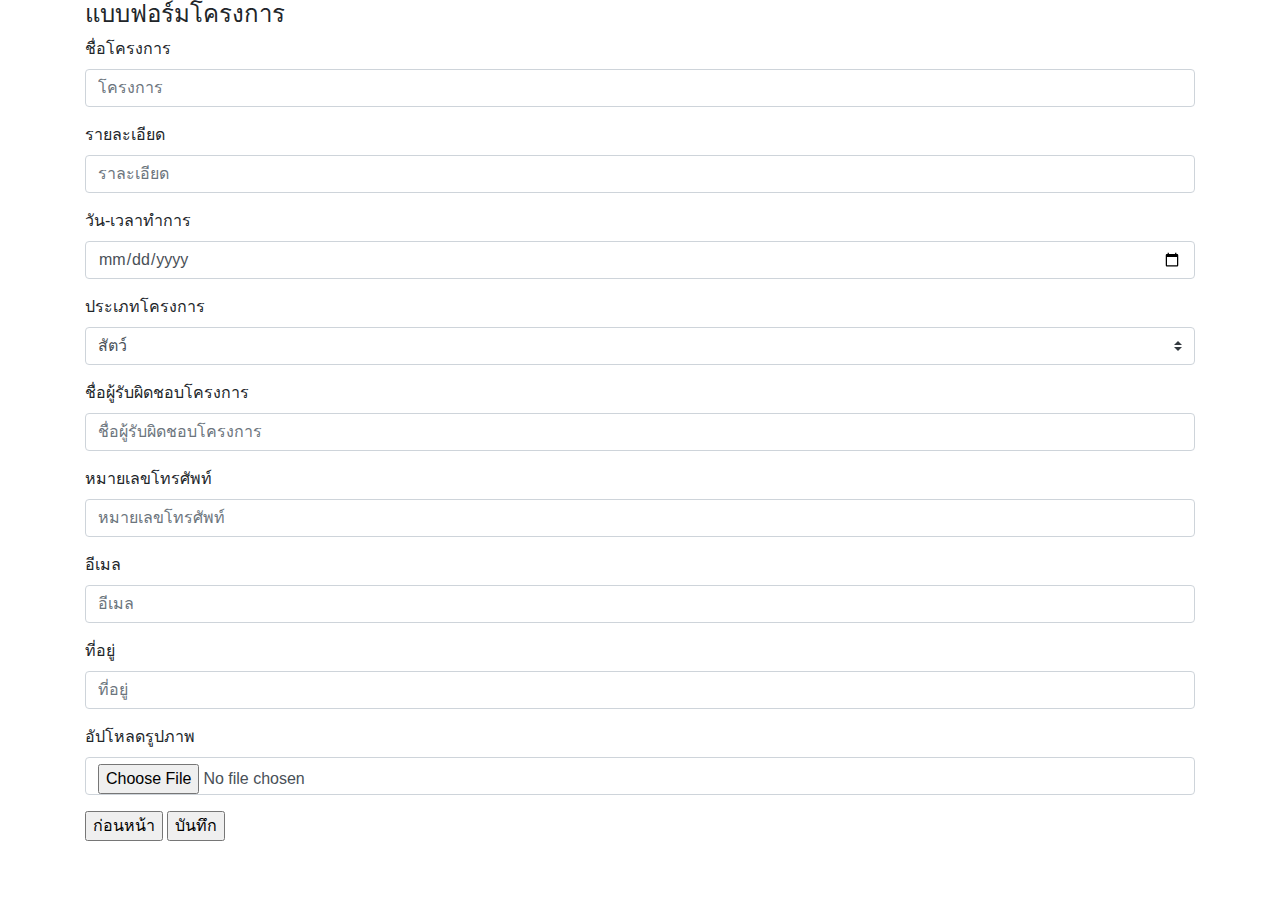
==== formpro.html @ a371dd22 "update insert project" ====
<!DOCTYPE html>
<html lang="en">
<head>
	<meta charset="UTF-8">
	<title>Document</title>
	 <link rel="stylesheet" href="https://maxcdn.bootstrapcdn.com/bootstrap/4.4.1/css/bootstrap.min.css">
	 <link rel="stylesheet" type="text/css" href="formcss.css">
</head>
<body>
	
	
	<div class="container">
		<div class="row">
			<div class="col-xl-12">
				<h4>แบบฟอร์มโครงการ</h4>
				<form action="insertproject.php" method="POST" enctype="multipart/form-data">
					
					<div class="form-group">
						<label for="">ชื่อโครงการ</label>
						<input type="text" name="name_proj" placeholder="โครงการ" id="name_proj" class="form-control" required>
					</div>
					<div class="form-group">
						<label for="">รายละเอียด</label>
						<input type="text" name="description" placeholder="ราละเอียด" id="description" class="form-control" required>
					</div>
					<div class="form-group">
						<label for="">วัน-เวลาทำการ</label>
						<input type="date" name="date" placeholder="วัน-เวลาทำการ" id="date" class="form-control" required>
					</div>

					<div class="form-group">
						<label for="">ประเภทโครงการ</label>
						<select class="custom-select myinput" name="type_id" id="type_id">
							<option value="1">สัตว์</option>
							<option value="2">เด็ก</option>
							<option value="3">ผู้สูงอายุ</option>
							<option value="4">สิ่งแวดล้อม</option>
						</select>
					</div>
					<div class="form-group">
						<label for="">ชื่อผู้รับผิดชอบโครงการ</label>
						<input type="text" name="name_manage" placeholder="ชื่อผู้รับผิดชอบโครงการ" id="name_manage" class="form-control" required>
					</div>
							<div class="form-group">
						<label for="">หมายเลขโทรศัพท์</label>
						<input type="text" name="phone_proj" placeholder="หมายเลขโทรศัพท์" id="phone_proj" class="form-control" required>
					</div>
						<div class="form-group">
						<label for="">อีเมล</label>
						<input type="text" name="email_proj" placeholder="อีเมล" id="email_proj" class="form-control" required>
					</div>
					<div class="form-group">
						<label for="">ที่อยู่</label>
						<input type="text" name="address" placeholder="ที่อยู่" id="address" class="form-control" required>
					</div>
					<div class="form-group">
						<label for="">อัปโหลดรูปภาพ</label>
						<input type="file" name="img" placeholder="อัปโหลดรูปภาพ" id="img" class="form-control">
					</div>
					<div class="button-row">
						<input type="button" value="ก่อนหน้า" class="previous">
						<input type="submit" value="บันทึก" class="submit">
					</div>
				</form>
			</div>
		</div>
	</div>


	<script src="https://ajax.googleapis.com/ajax/libs/jquery/3.4.1/jquery.min.js"></script>

	<script src="code.js"></script>
   
</body>
</html>
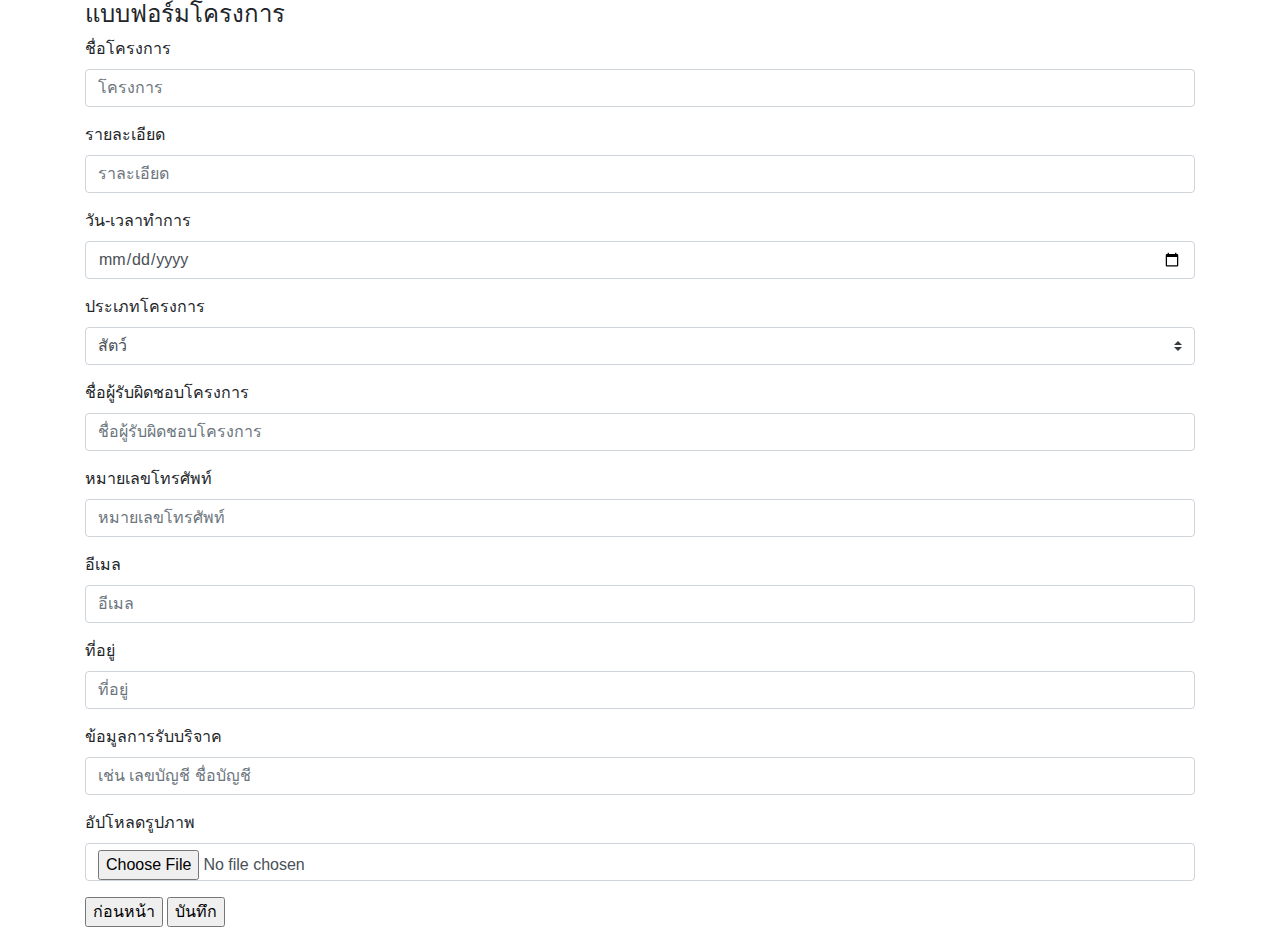
==== commit 79f5697d: "update project type" ====
--- a/formpro.html
+++ b/formpro.html
@@ -54,6 +54,10 @@
 						<input type="text" name="address" placeholder="ที่อยู่" id="address" class="form-control" required>
 					</div>
 					<div class="form-group">
+						<label for="">ข้อมูลการรับบริจาค</label>
+						<input type="text" name="banking" placeholder="เช่น เลขบัญชี ชื่อบัญชี" id="banking" class="form-control" required>
+					</div>
+					<div class="form-group">
 						<label for="">อัปโหลดรูปภาพ</label>
 						<input type="file" name="img" placeholder="อัปโหลดรูปภาพ" id="img" class="form-control">
 					</div>
